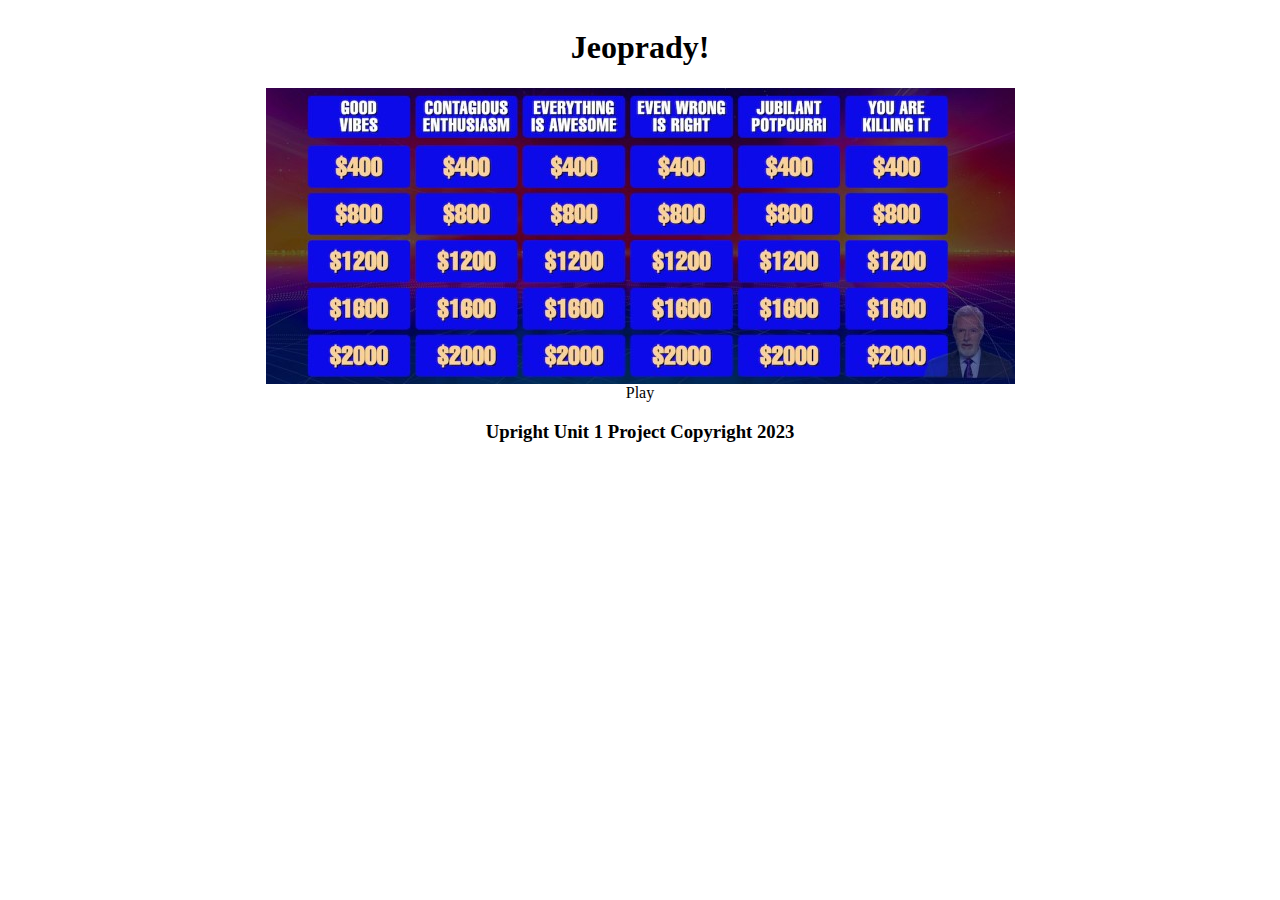
==== index.html @ 6f338c94 "first commit" ====
<!DOCTYPE html>
<html lang="en">
<head>
  <meta charset="UTF-8">
  <meta name="viewport" content="width=device-width, initial-scale=1.0">
  <link href="./styles folder/style.css" rel="stylesheet">
  <title>Landing Page</title>
</head>

<body>

  <div id="JeopradyHeader">
    <h1>Jeoprady!</h1>
  </div>

  <div id="JeopradyLandingImg">
    <img src="./jeoprady_landing_img.jpg">
  </div>

  <div id="play_button">
    <btn>Play</btn>
  </div>

  <footer><h3>Upright Unit 1 Project Copyright 2023</h3></footer>

  
</body>
</html>
---- styles folder/style.css ----
#JeopradyHeader {
  display:flex;
  flex-flow: row;
  justify-content:center
}

#JeopradyLandingImg {
  display:flex;
  flex-flow: row;
  justify-content: center;

  
}

btn {
  display:flex;
  flex-flow: row;
  justify-content: center;
}

footer {
  display:flex;
  flex-flow: row;
  justify-content: center;
}
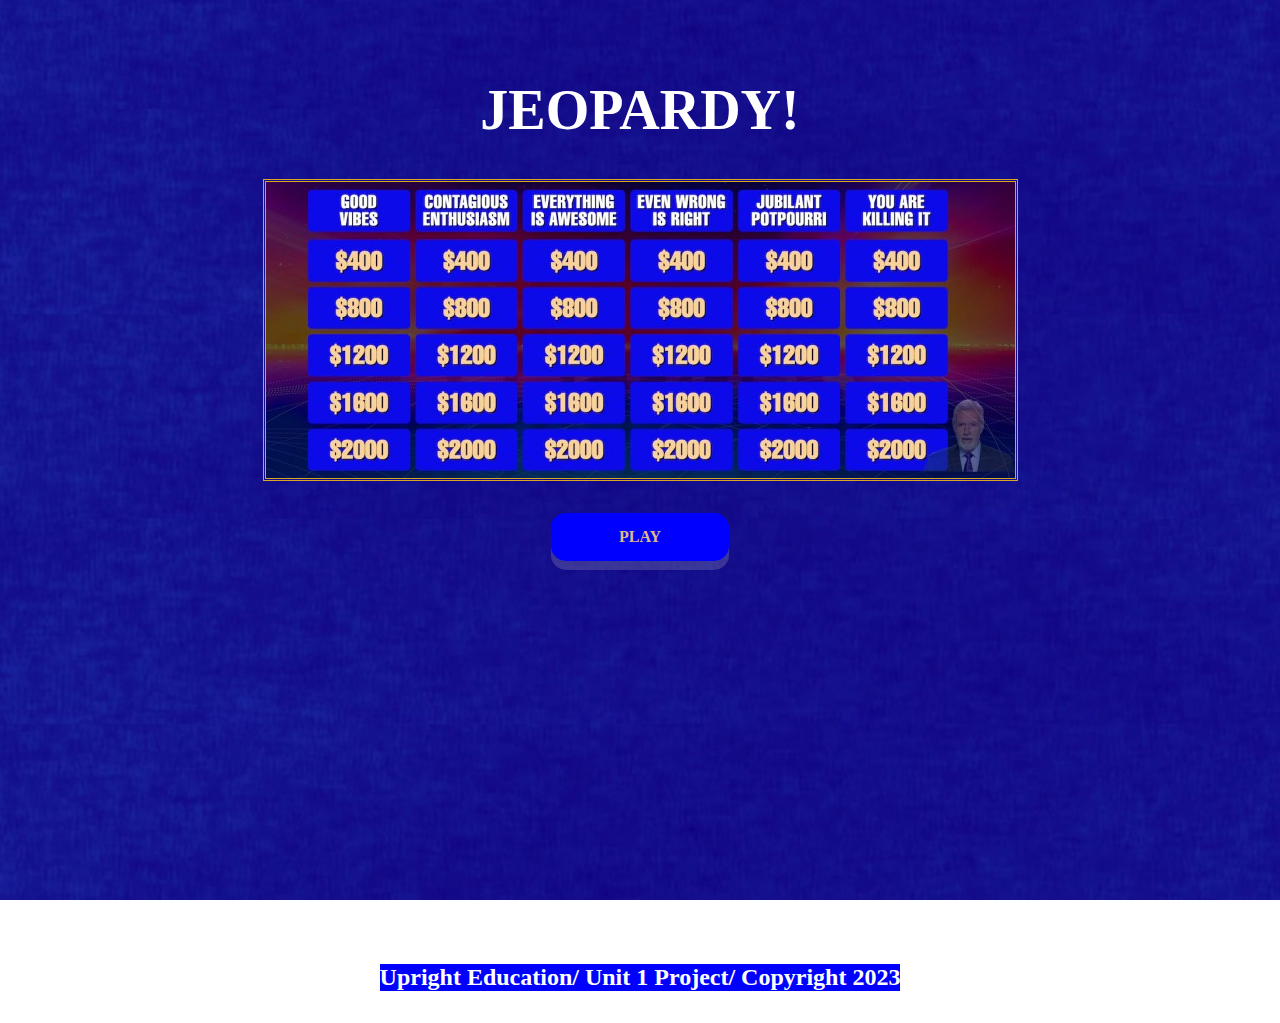
==== commit 14660b1f: "U1_01 Completed" ====
--- a/index.html
+++ b/index.html
@@ -8,20 +8,24 @@
 </head>
 
 <body>
+  <main>
 
-  <div id="JeopradyHeader">
-    <h1>Jeoprady!</h1>
+  <div id="JeopardyHeader">
+    <h1>JEOPARDY!</h1>
   </div>
 
-  <div id="JeopradyLandingImg">
-    <img src="./jeoprady_landing_img.jpg">
-  </div>
+  <div id="jeopardy_landing_img">
+    <img src= "assets folder/jeopardy_landing_img.jpg">
+    </div>
 
   <div id="play_button">
-    <btn>Play</btn>
+    <btn><b>PLAY</b></btn>
   </div>
+    </main>
 
-  <footer><h3>Upright Unit 1 Project Copyright 2023</h3></footer>
+  <footer>
+    <h3>Upright Education/ Unit 1 Project/ Copyright 2023</h3>
+  </footer>
 
   
 </body>
--- a/styles folder/style.css
+++ b/styles folder/style.css
@@ -1,25 +1,86 @@
-#JeopradyHeader {
-  display:flex;
-  flex-flow: row;
-  justify-content:center
+body {
+  background-image: url("../assets folder/landing_background_img.png");
+  background-repeat: no-repeat;
+  background-attachment: fixed;
+  background-size: cover;
+  padding-top: 32px;
 }
 
-#JeopradyLandingImg {
-  display:flex;
-  flex-flow: row;
+main {
+  min-height: 100vh;
+  display: flex;
+  flex-direction: column;
+}
+
+#JeopardyHeader {
+  font-size: 28px;
+  color: white;
+  
+}
+
+h1 {
+  display: flex;
   justify-content: center;
+}
+
+#jeopardy_landing_img {
+  display: flex ; 
+  justify-content: center;
+  flex-flow: row
+}
+
+img {
+  border-style:double;
+  border-color: goldenrod
+}
+
+#play_button {
+  margin-top: 32px;
+  display: flex;
+  justify-content: center;
+  align-items: center;
+}
+
+btn {
+  display: inline-block;
+  width: 128px;
+  padding: 15px 25px;
+  font-size: 16px;
+  cursor: pointer;
+  text-align: center;
+  text-decoration: none;
+  outline: none;
+  color:  burlywood;
+  background-color: blue;
+  border: none;
+  border-radius: 15px;
+  box-shadow: 0 9px #cdcbcb36;
+}
+
+btn:hover {
+  background-color: rgba(98, 98, 255, 0.749)
+}
+
+btn:active {
+  background-color: white;
+  box-shadow: 0 5px #cdcbcb36;
+  transform: translateY(4px)
+
+
+
+}
+footer {
+  display: flex;
+  justify-content: center;
+  margin-top: auto;
+
+}
+
+h3 {
+  color: white;
+  font-size: 24px;
+  background-color: blue;
 
   
 }
 
-btn {
-  display:flex;
-  flex-flow: row;
-  justify-content: center;
-}
-
-footer {
-  display:flex;
-  flex-flow: row;
-  justify-content: center;
-}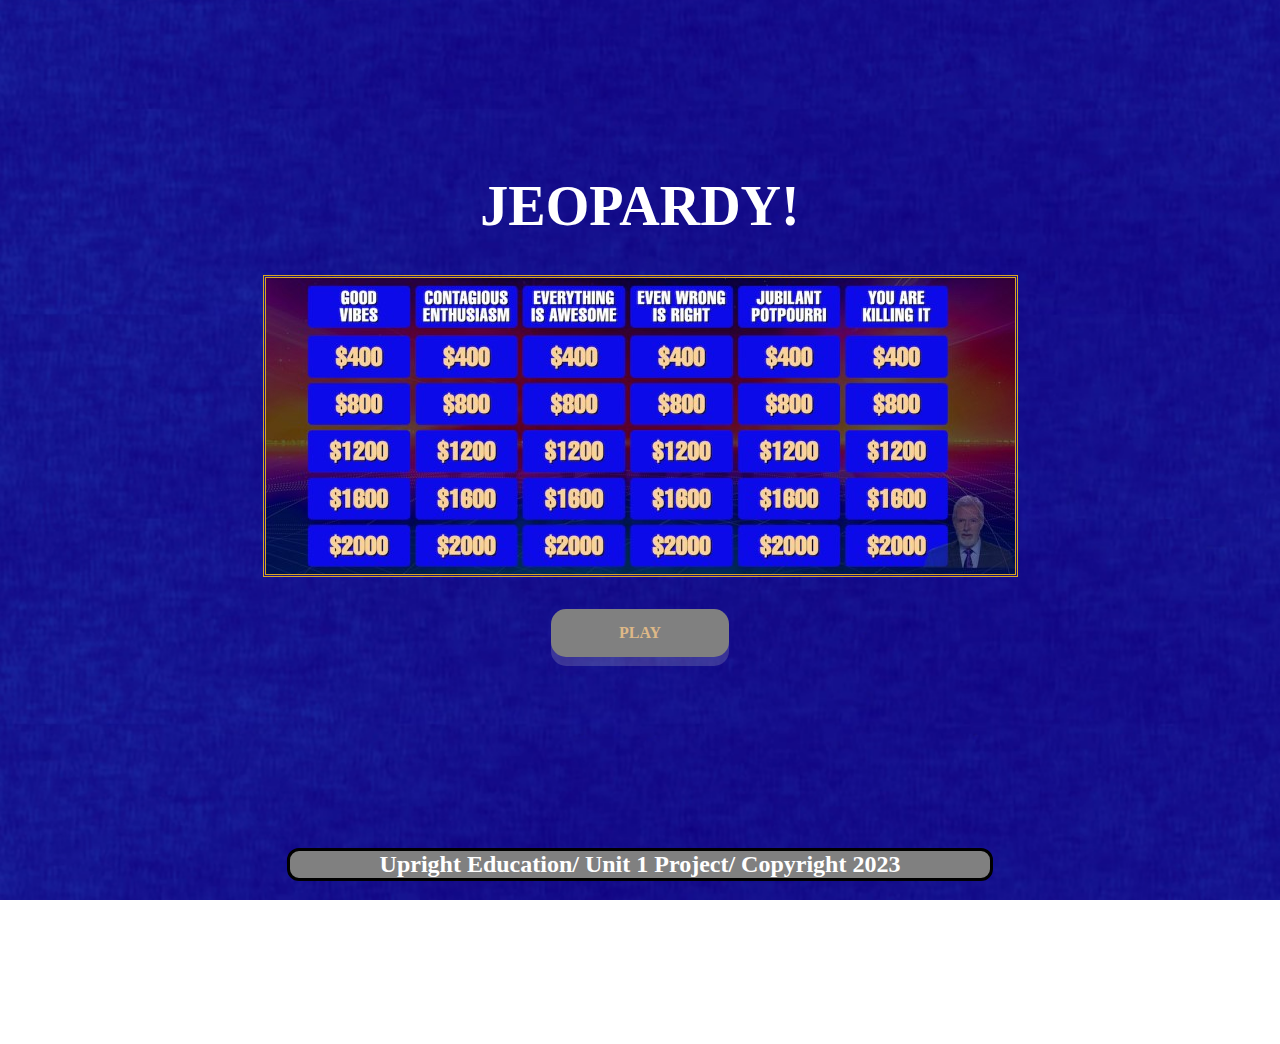
==== commit 63df4314: "#U1_02 Complete" ====
--- a/index.html
+++ b/index.html
@@ -10,22 +10,27 @@
 <body>
   <main>
 
-  <div id="JeopardyHeader">
-    <h1>JEOPARDY!</h1>
-  </div>
-
-  <div id="jeopardy_landing_img">
-    <img src= "assets folder/jeopardy_landing_img.jpg">
+    <div id="JeopardyHeader">
+      <h1>JEOPARDY!</h1>
     </div>
 
-  <div id="play_button">
-    <btn><b>PLAY</b></btn>
-  </div>
-    </main>
+    <div id="jeopardy_landing_img">
+      <img src= "./assets folder/jeopardy_landing_img.jpg">
+    </div>
 
-  <footer>
-    <h3>Upright Education/ Unit 1 Project/ Copyright 2023</h3>
-  </footer>
+    <div id="play_button">
+      <a href="./firstRound.html">
+        <btn><b>PLAY</b></btn>
+      </a>
+    </div>
+
+    <footer>
+      <h3 id="footer_text">Upright Education/ Unit 1 Project/ Copyright 2023</h3>
+    </footer>
+
+  </main>
+
+  
 
   
 </body>
--- a/styles folder/style.css
+++ b/styles folder/style.css
@@ -1,9 +1,12 @@
 body {
-  background-image: url("../assets folder/landing_background_img.png");
+  width: 905px auto;
+  height:1147px auto;
+ background-image: url("../assets folder/landing_background_img.png");
   background-repeat: no-repeat;
   background-attachment: fixed;
   background-size: cover;
-  padding-top: 32px;
+  padding-top: 128px;
+  color: white;
 }
 
 main {
@@ -14,7 +17,7 @@
 
 #JeopardyHeader {
   font-size: 28px;
-  color: white;
+  
   
 }
 
@@ -51,7 +54,7 @@
   text-decoration: none;
   outline: none;
   color:  burlywood;
-  background-color: blue;
+  background-color: grey;
   border: none;
   border-radius: 15px;
   box-shadow: 0 9px #cdcbcb36;
@@ -65,22 +68,22 @@
   background-color: white;
   box-shadow: 0 5px #cdcbcb36;
   transform: translateY(4px)
+}
 
-
-
-}
 footer {
   display: flex;
   justify-content: center;
-  margin-top: auto;
-
+  margin-top: 166.5px;
+  text-align: center;
 }
 
-h3 {
+#footer_text {
   color: white;
+  background-color: grey;
   font-size: 24px;
-  background-color: blue;
-
-  
+  border-style: solid;
+  border-color: black;
+  border-radius: 12px;
+  width: 700px;
 }
 
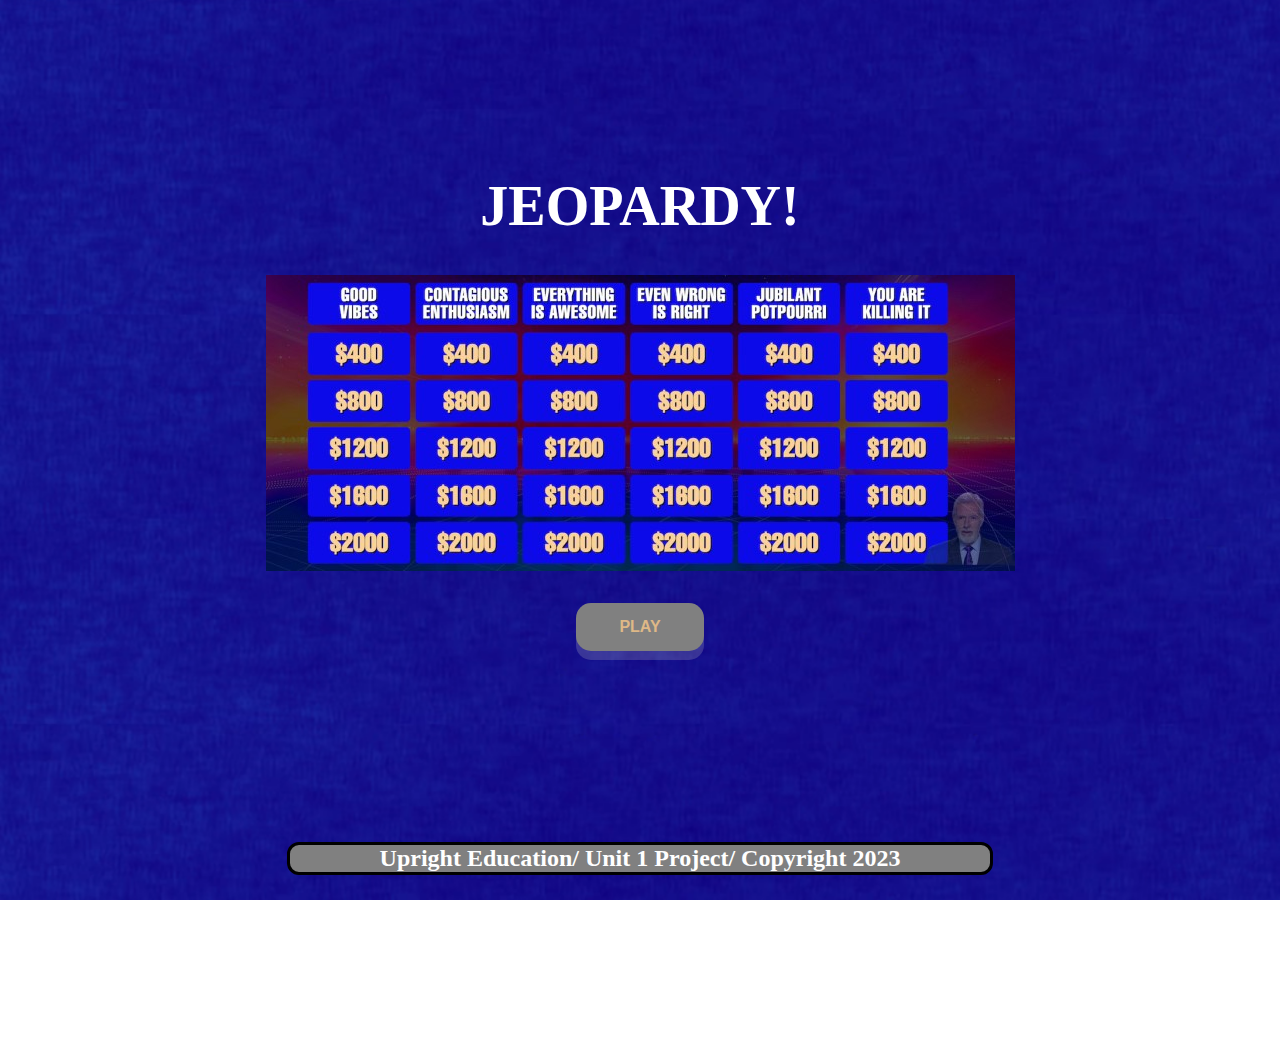
==== commit 57025da7: "Changed 'btn' to 'button', added README file and finished Top-Left LOGO for rounds pages that routes" ====
--- a/index.html
+++ b/index.html
@@ -20,7 +20,7 @@
 
     <div id="play_button">
       <a href="./firstRound.html">
-        <btn><b>PLAY</b></btn>
+        <button><b>PLAY</b></button>
       </a>
     </div>
 
--- a/styles folder/style.css
+++ b/styles folder/style.css
@@ -1,3 +1,10 @@
+#brand_link_container {
+  position: absolute;
+  top: 0;
+  left: 0;
+  border: none;
+ }
+
 body {
   width: 905px auto;
   height:1147px auto;
@@ -17,24 +24,19 @@
 
 #JeopardyHeader {
   font-size: 28px;
-  
-  
 }
 
 h1 {
   display: flex;
   justify-content: center;
+  flex-flow:nowrap  ;
+  
 }
 
 #jeopardy_landing_img {
   display: flex ; 
   justify-content: center;
-  flex-flow: row
-}
-
-img {
-  border-style:double;
-  border-color: goldenrod
+  flex-flow: row;
 }
 
 #play_button {
@@ -44,7 +46,7 @@
   align-items: center;
 }
 
-btn {
+button {
   display: inline-block;
   width: 128px;
   padding: 15px 25px;
@@ -60,11 +62,11 @@
   box-shadow: 0 9px #cdcbcb36;
 }
 
-btn:hover {
+button:hover {
   background-color: rgba(98, 98, 255, 0.749)
 }
 
-btn:active {
+button:active {
   background-color: white;
   box-shadow: 0 5px #cdcbcb36;
   transform: translateY(4px)
